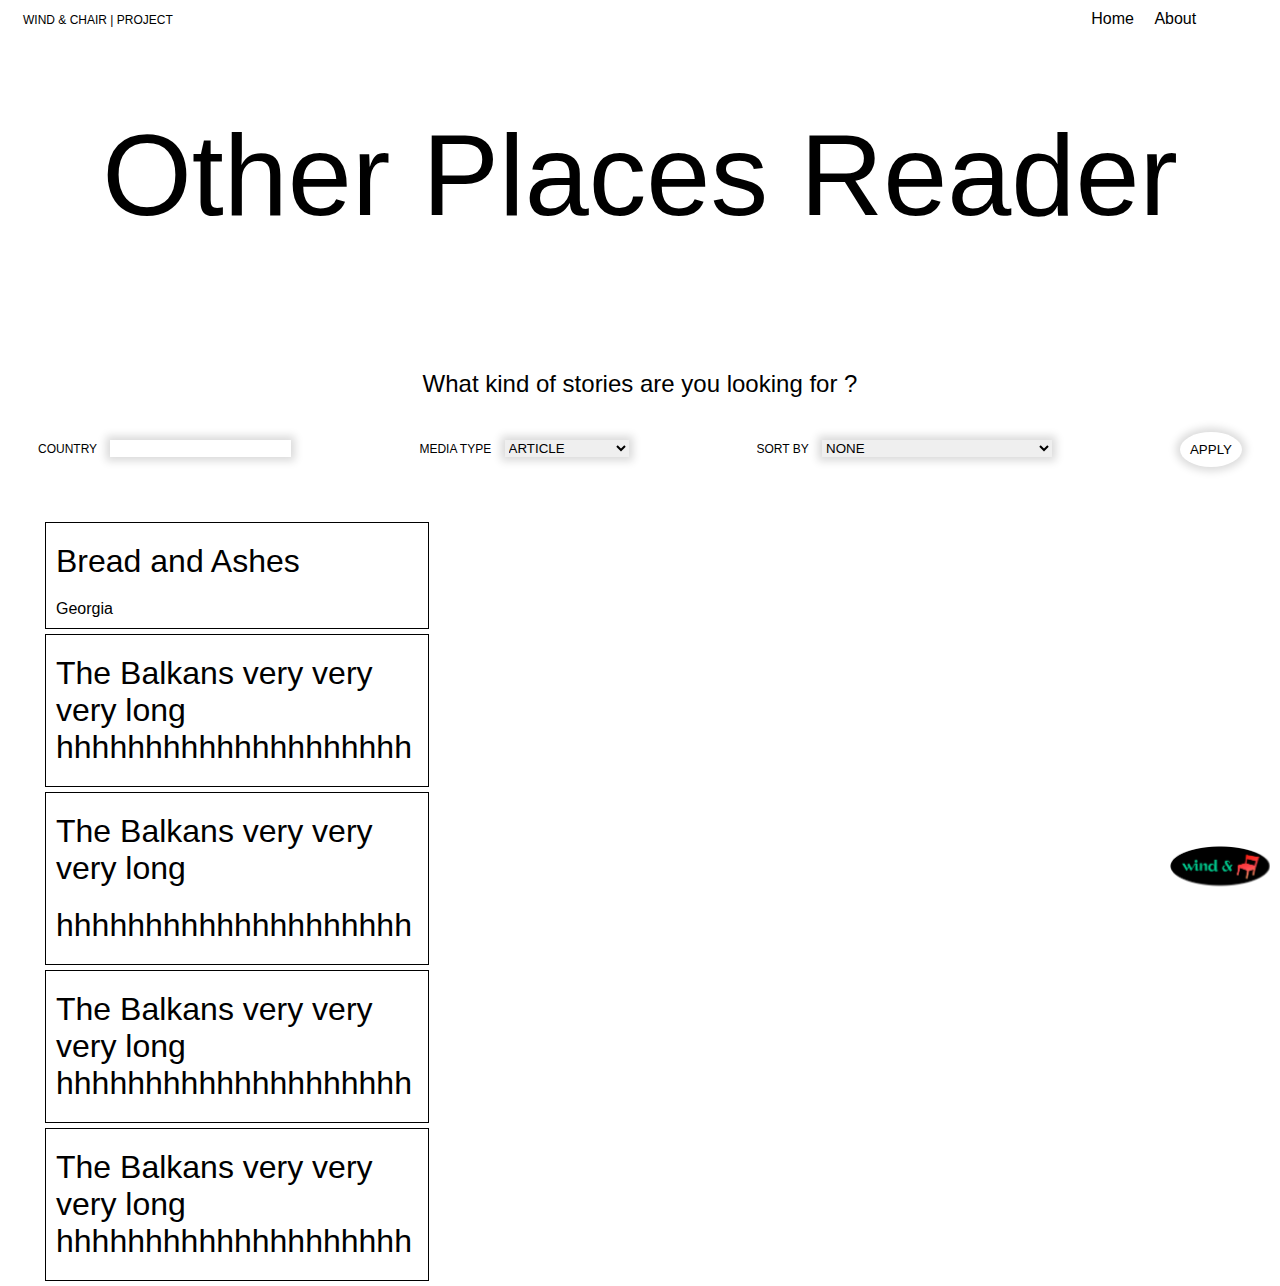
==== opr-home.html @ d1ba9c34 "Practice Version" ====
<!DOCTYPE html>
<html>


<head>
    <title>Other Places Reader</title>
    <link href="./resources/css/webdesignpractice.css" type="text/css" rel="stylesheet">

<body>
    <header>
        <div class="container" id="archive-nav">
            <div class="row">
                <div class="col-xs-6">
                    <small>WIND & CHAIR  |  PROJECT</small>
                </div>
                <div class="col-xs-6">
                    <ul class="right-corner">
                        <li><a href="opr-home.html">Home</a></li>
                        <li><a href="opr-about.html">About</a></li>
                    </ul>
                </div>
            </div>
        </div>
        <div class="archive-title">
            <h1>Other Places Reader</h1>
        </div>
        <div class=logo-button>
            <img src="./resources/abyt-logo-long.png" alt="mini-logo" height=40px>
        </div>
    </header>
    <main>
        <div class="filter-guide">
            <br><h3>What kind of stories are you looking for ?</h3>
        </div>
        <form class="archive-filter">
            <section>
                <label for="filter-country">COUNTRY</label>
                <input type="text" id="filter-country" name="filter-country" list="filter-country-options">
                    <datalist id="filter-country-options">
                        <option value="Georgia"></option>
                        <option value="Algeria"></option>
                        <option value="Russia"></option>
                        <option value="Bosnia and Herzgovina"></option>
                    </datalist>
            </section>            
            <section>
                <label for="filter-media">MEDIA TYPE</label>
                <select name="filter-media">
                    <option value="article">ARTICLE</option>
                    <option value="book">BOOK</option>
                    <option value="magazine">MAGAZINE</option>
                    <option value="website">WEBSITE</option>
                    <option value="photography">PHOTOGRAPHY</option>
                    <option value="video/film">VIDEO/FILM</option>
                </select>
            </section>
            <section>
                <label for="filter-sortby">SORT BY</label>
                <select name="filter-sortby">
                    <option value="no-sorting">NONE</option>
                    <option value="popular-first">POPULAR TO ACADEMIC</option>
                    <option value="academic-first">ACADEMIC TO POPULAR</option>
                    <option value="LIKE">LIKE</option>
                    <option value="new-first">DATE OF PUBLISH: NEW TO OLD</option>
                    <option value="old-first">DATE OF PUBLISH: OLD TO NEW</option>
                </select>
            </section>
            <section>
                <input type="submit" value="APPLY">
            </section>
        </form>                   
        <div class="archive-card-container">
            <div class="archive-card">
               <h2>Bread and Ashes</h2>
               <p> Georgia</p>
            </div>
            <div class="archive-card">
                <div class="archive-card-text">
                    <h2>The Balkans very very very long hhhhhhhhhhhhhhhhhhhh</h2>
                </div>
             </div>
             <div class="archive-card">
                <div class="archive-card-title">
                    <h2>The Balkans very very very long</h2>
                    </div>
                <div class="archive-card-text">
                    <h2>hhhhhhhhhhhhhhhhhhhh</h2>
                </div>
             </div>
             <div class="archive-card">
                <h2>The Balkans very very very long hhhhhhhhhhhhhhhhhhhh</h2>
             </div>
             <div class="archive-card">
                <h2>The Balkans very very very long hhhhhhhhhhhhhhhhhhhh</h2>
             </div>
        </div>

    </main>
    <script
  src="https://code.jquery.com/jquery-3.2.1.min.js"
  integrity="sha256-hwg4gsxgFZhOsEEamdOYGBf13FyQuiTwlAQgxVSNgt4="
  crossorigin="anonymous"></script>
    <script src='./resources/masonry.pkgd.min.js'></script>
    <script>$('.archive-card-container').masonry({
        // options
        percentPosition: true,
        itemSelector: '.archive-card',
      });</script>
</body>
</html>
---- resources/css/webdesignpractice.css ----
* {
    font-family: Arial, Helvetica, sans-serif;
    box-sizing: border-box;
}

html {
    font-size: 16px;
  }

body {
    position: relative;
    top: 32px;
}
/* position-fixed navigation excluded itself out of the main display flow */

h1 {
    font-family: Helvetica;
    font-size: 9vw;
    font-weight: normal;
    text-align: center;
}

h3 {
    font-family: Helvetica;
    font-size: 1.5rem;
    font-weight: normal;
    padding-top: 10px;
    padding-bottom: 10px;
}

h2 {
    font-family: Helvetica;
    font-size: 2rem;
    font-weight: normal;
    padding-top: 10px;
    padding-bottom: 10px;
    margin: 0;
}

p {
    margin: 0;
    padding-top: 10px;
}

small {
    font-size: 0.75rem;
}

.container {
    display: block;
    padding-left: 15px;
    padding-right: 15px;
    padding-top: 10px;
    padding-bottom: 10px;
}

.row {
    display: grid;
    grid-template-columns: repeat(12, 1fr);
    grid-template-rows: auto;
    grid-gap: 20px;
}

.col-xs-12 {
    grid-column: span 12
}
  
.col-xs-11 {
    grid-column: span 11;
}
  
.col-xs-10 {
    grid-column: span 10
}
  
.col-xs-9 {
    grid-column: span 9
  }
  
.col-xs-8 {
    grid-column: span 8
}
  
.col-xs-7 {
    grid-column: span 7
}
  
.col-xs-6 {
    grid-column: span 6
}
  
.col-xs-5 {
  grid-column: span 5
}
  
.col-xs-4 {
    grid-column: span 4
}
  
.col-xs-3 {
    grid-column: span 3
}
  
.col-xs-2 {
    grid-column: span 2
}
  
.col-xs-1 {
    grid-column: span 1
}

.logo-button {
    position: fixed;
    bottom: 10px;
    right: 10px;
    z-index: 10;
}

#archive-nav {
    position: fixed;
    top: 0;
    width: 94%;
    margin: auto;
    background-color: white;
    z-index: 10;
}

.right-corner {
    float: right;
}

.filter-guide {
    text-align: center;
}

ul {
    margin: 0;
}

li {
    display: inline;
    text-align: center;
    padding-left: 16px;
}

a{
    color:black;
    text-decoration: none;
}

.archive-title {
    position: relative;
}

form {
    display: flex;
    margin-bottom: 50px;
    margin-top: 20px;
    padding-left: 10px;
    padding-right: 10px;
    justify-content: space-between;
    font-size: 0.75rem;
}

form section{
    display: inline-block;
    padding-right: 20px;
    padding-left: 20px;
   /* background-color: aquamarine;*/
    vertical-align: bottom;
}

label {
    padding-right: 10px;
}

@media only screen and (max-width: 768px ) {
    form{
        display: block;
    }
    form section{
        display: block;
        padding-bottom: 20px;
        text-align: center;
    }
}

input[type=text] {
    margin: 8px 0;
    border: 0;
    box-shadow:0 0 8px 4px rgba(0,0,0,0.15)
    /*8border-bottom: 1px solid;*/
}

select {
    margin: 8px 0;
    border: 0;
    box-shadow:0 0 8px 4px rgba(0,0,0,0.15)
}

.archive-card-container {
    max-width: 1200px;
    width: 100%;
    margin: auto;
    overflow: hidden;
}

.archive-card {

    border: 1.5px solid black;
    /*box-shadow:0 0 8px 4px rgba(0,0,0,0.15);*/
    width: 32%;
    margin: 5px;
    padding: 10px;
}

@media screen and (max-width: 768px) {
    .archive-card {width: 48%;}
}

@media screen and (max-width: 414px) {
    .archive-card {width: 96%;}
}

.archive-card-title {
}

.archive-card-text{
    word-wrap: break-word;
}

input[type=submit] {

    /* remove default behavior */
    appearance:none;
    -webkit-appearance:none;
  
    /* usual styles */
    padding:10px;
    border:none;
    box-shadow:0 0 8px 4px rgba(0,0,0,0.15);
    background-color: white;
    border-radius: 100%; 
  }

  input[type=text]:focus {
    outline: none;
    box-shadow: 0px 0px 10px rgb(13, 224, 161);
  }
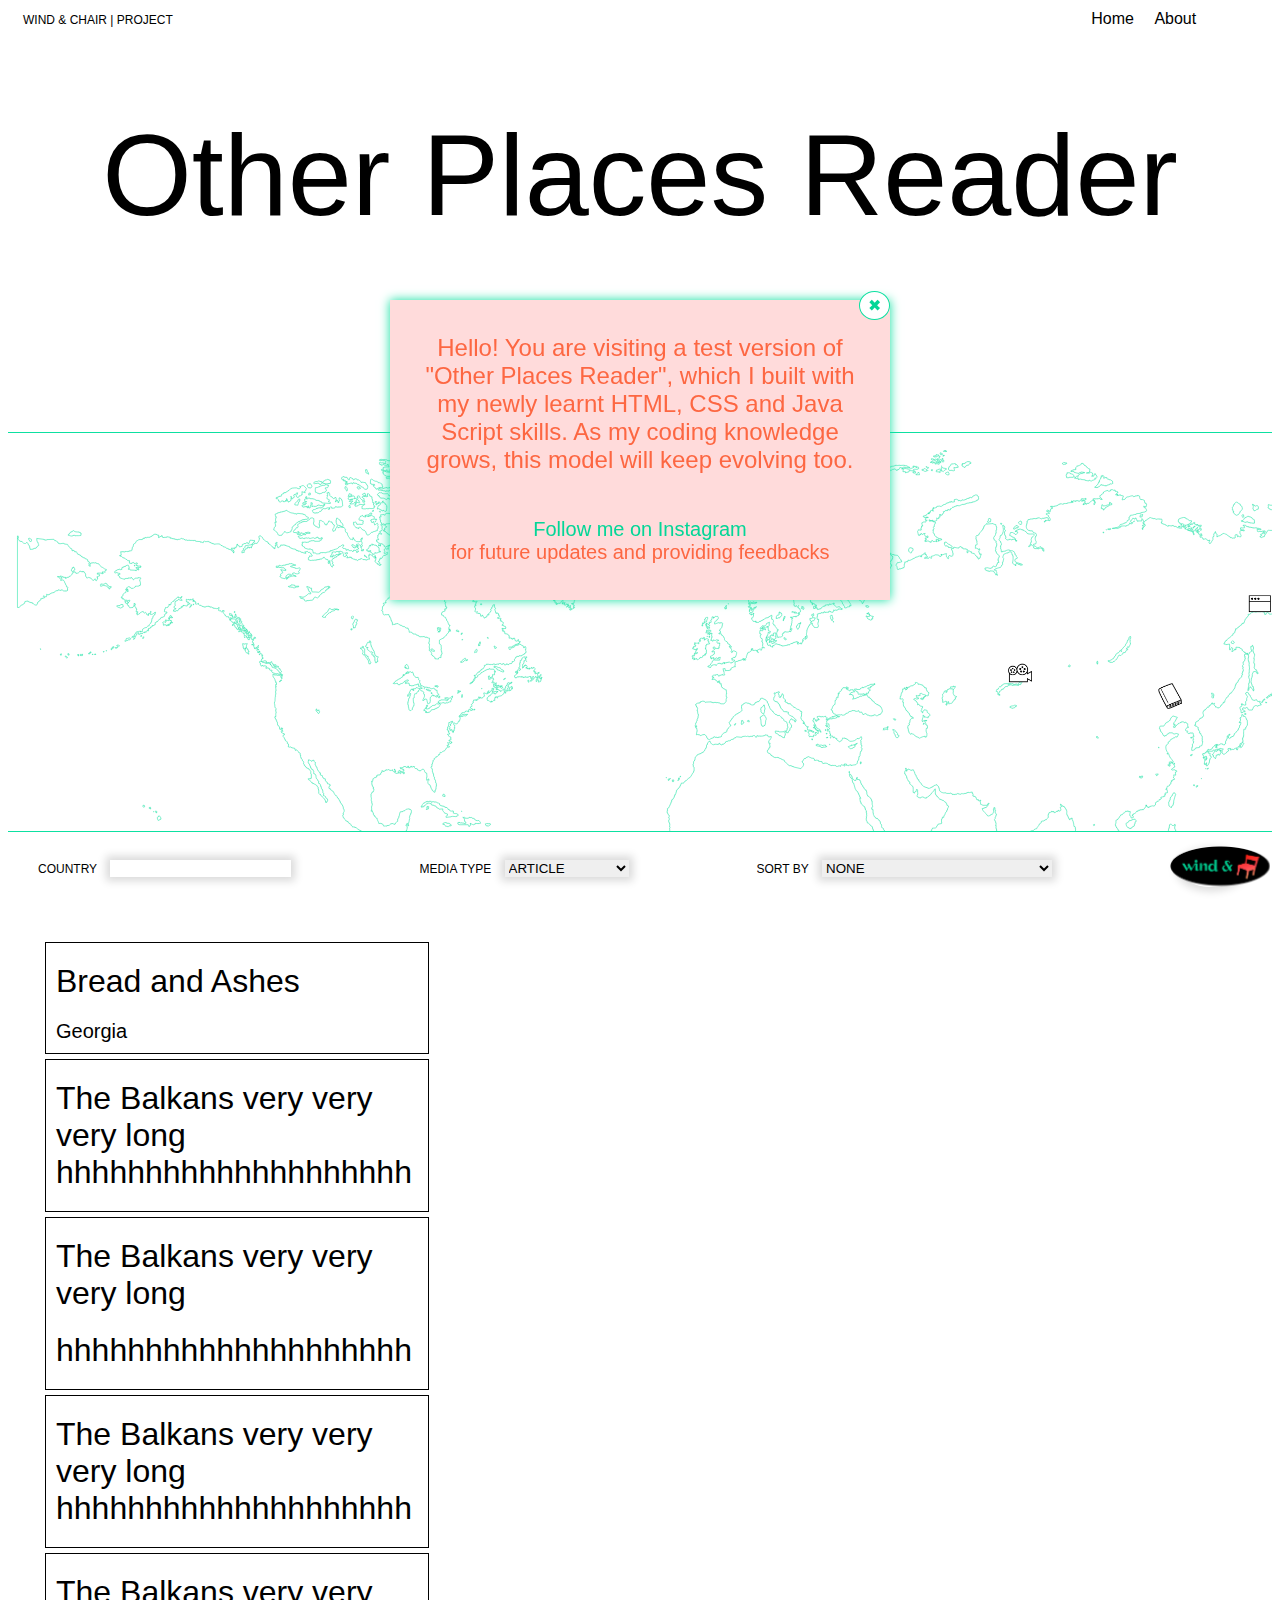
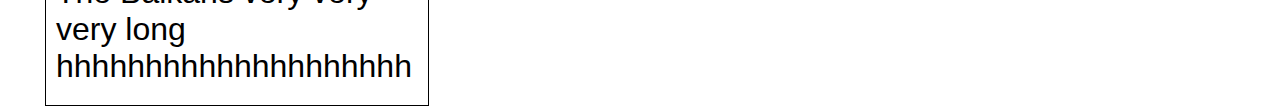
==== commit da7a3d38: "map" ====
--- a/opr-home.html
+++ b/opr-home.html
@@ -24,13 +24,32 @@
         <div class="archive-title">
             <h1>Other Places Reader</h1>
         </div>
+
+        <div id="notice">
+            <a href="#" id="close-button">&#10006;</a>
+            <h3>Hello! You are visiting a test version of "Other Places Reader", which I built with my newly learnt HTML, CSS and Java Script skills. As my coding knowledge grows, this model will keep evolving too.</h3>
+            <p> <a href="https://www.instagram.com/isnotsong">Follow me on Instagram</a>
+                <br>for future updates and providing feedbacks</p>
+        </div>
+
         <div class=logo-button>
             <img src="./resources/abyt-logo-long.png" alt="mini-logo" height=40px>
         </div>
+
     </header>
+
     <main>
         <div class="filter-guide">
             <br><h3>What kind of stories are you looking for ?</h3>
+        </div>
+        <div class="archive-map">
+            <div class="map-wrapper">
+            <img src="./resources/WORLDMAP-ABYT_MACDADDY-WORLD.svg" alt="world-map" height="1000px">
+            <img class="map-marker" src="./resources/mapmarker-04.png" height="20px" style="top:160px; right:0px;">
+            <img class="map-marker" src="./resources/mapmarker-03.png" height="20px" style="top:230px; right:240px;">
+            <img class="map-marker" src="./resources/mapmarker-book.png" height="26px" style="top:250px; right:90px;">
+            <img class="map-marker" src="./resources/mapmarker-image.png" height="20px" style="top:320px; right:-100px;">
+            </div>
         </div>
         <form class="archive-filter">
             <section>
@@ -96,6 +115,7 @@
         </div>
 
     </main>
+    <script src="./resources/aby-script.js"></script> 
     <script
   src="https://code.jquery.com/jquery-3.2.1.min.js"
   integrity="sha256-hwg4gsxgFZhOsEEamdOYGBf13FyQuiTwlAQgxVSNgt4="
--- a/resources/css/webdesignpractice.css
+++ b/resources/css/webdesignpractice.css
@@ -40,10 +40,60 @@
 p {
     margin: 0;
     padding-top: 10px;
+    font-size: 1.25rem;
 }
 
 small {
     font-size: 0.75rem;
+}
+
+#notice {
+    display: block;
+    height: 300px;
+    width: 500px;
+    background-color: rgb(255, 219, 219);
+    color: rgb(253, 103, 66);
+    text-align: center;
+    padding: 0px 20px 30px;
+    z-index: 10;
+    position: fixed;
+    top: 50%;
+    left: 50%;
+    transform: translate(-50%, -50%);
+    box-shadow: 0px 0px 10px rgb(13, 224, 161);
+
+}
+
+#close-button {
+    position: absolute;
+    background-color: white;
+    padding: 4px 8px;
+    right: 0;
+    margin-left: -10px;
+    margin-top: -9px;
+    border-radius: 50%;
+    border: 1px solid rgb(13, 224, 161);
+    color: white;
+}
+
+#notice a {
+    color: rgb(4, 214, 151);
+}
+
+.archive-map {
+    overflow: scroll;
+    height: 400px;
+    border-top: 1px solid rgb(13, 224, 161);
+    border-bottom: 1px solid rgb(13, 224, 161);
+    margin: 20px 0;
+}
+
+.map-wrapper {
+    position: relative;
+}
+
+.map-marker {
+    position: absolute;
 }
 
 .container {
